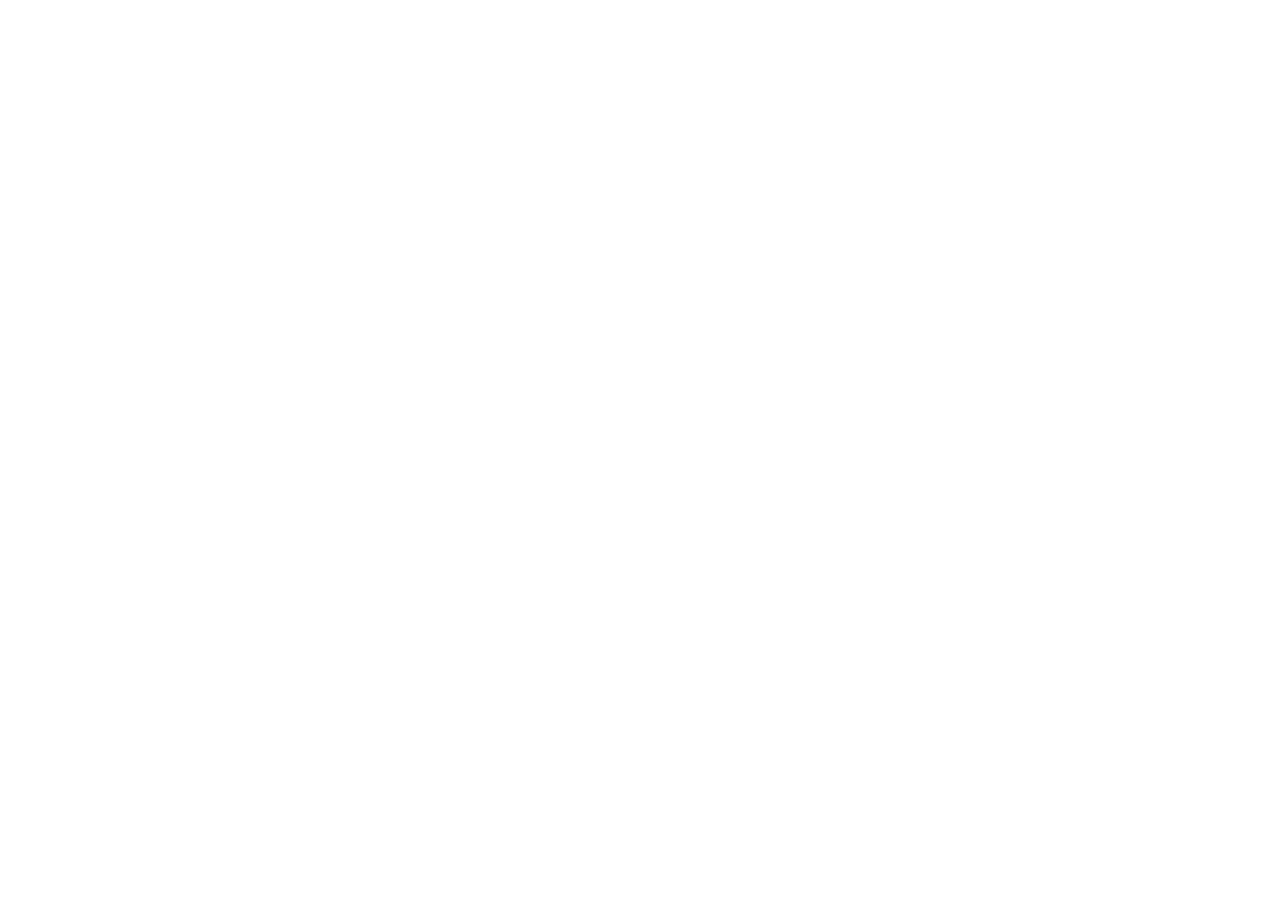
==== wwr/index.html @ ec154652 "trips page added" ====
<!DOCTYPE html>
<html lang="en">
<head>
    <meta charset="UTF-8">
    <meta name="viewport" content="width=device-width, initial-scale=1.0">
    <title>Document</title>
</head>
<body>
    
</body>
</html>
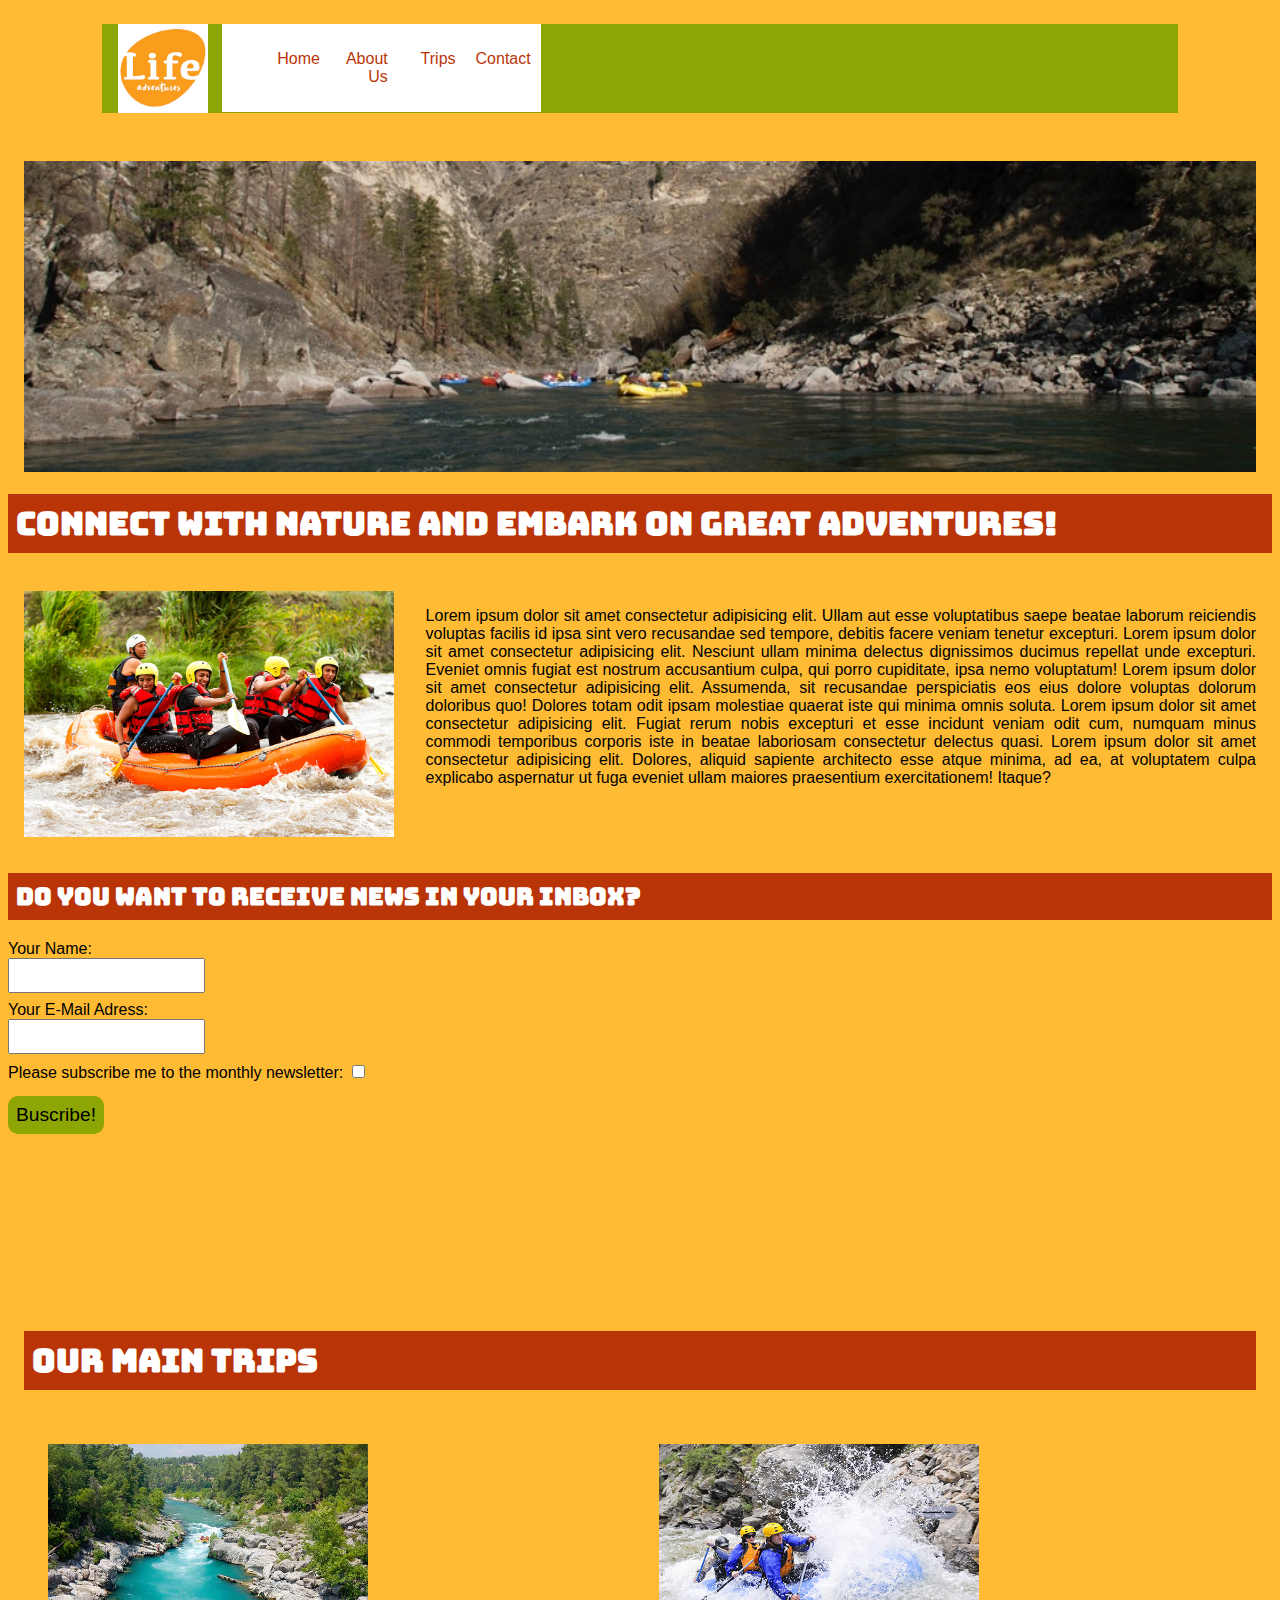
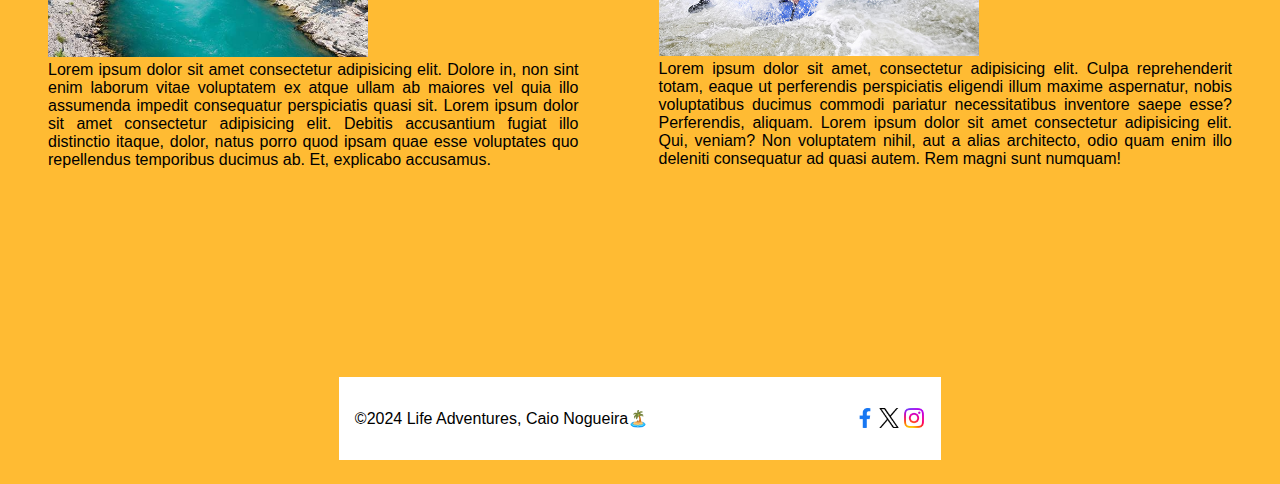
==== commit 5dbb03f2: "homepage added" ====
--- a/wwr/index.html
+++ b/wwr/index.html
@@ -1,11 +1,79 @@
 <!DOCTYPE html>
 <html lang="en">
-<head>
-    <meta charset="UTF-8">
-    <meta name="viewport" content="width=device-width, initial-scale=1.0">
-    <title>Document</title>
-</head>
-<body>
-    
-</body>
+    <head>
+        <meta charset="UTF-8">
+        <meta name="viewport" content="width=device-width, initial-scale=1.0">
+        <title>Home | Caio Nogueira</title>
+        <meta name="description" content="Home Page Project, Caio Nogueira">
+        <meta name="author" content="Caio Nogueira">
+        <link rel="stylesheet" href="styles/rafting.css">
+    </head>
+    <body>
+        <header>
+            <img src="images/logo.jpg" alt="Website Logo">
+            <nav>
+                <ul class="navigation">
+                    <li><a href="index.html">Home</a></li>
+                    <li><a href="about.html">About Us</a></li>
+                    <li><a href="trips.html">Trips</a></li>
+                    <li><a href="contact.html">Contact</a></li>
+                </ul>
+            </nav>
+        </header>
+        
+        <main>
+            <div class="homeimage">
+                <img src="images/home1.jpg" alt="Welcome to Life Adventures Rafting Company page!">
+            </div class="desc">
+            <h1>Connect with nature and embark on great adventures!</h1>
+            <div class="connect">
+                <img src="images/home2.jpg" alt="Embark on adventures!">
+                <p style="text-align: justify;">Lorem ipsum dolor sit amet consectetur adipisicing elit. Ullam aut esse voluptatibus saepe beatae laborum reiciendis voluptas facilis id ipsa sint vero recusandae sed tempore, debitis facere veniam tenetur excepturi. Lorem ipsum dolor sit amet consectetur adipisicing elit. Nesciunt ullam minima delectus dignissimos ducimus repellat unde excepturi. Eveniet omnis fugiat est nostrum accusantium culpa, qui porro cupiditate, ipsa nemo voluptatum! Lorem ipsum dolor sit amet consectetur adipisicing elit. Assumenda, sit recusandae perspiciatis eos eius dolore voluptas dolorum doloribus quo! Dolores totam odit ipsam molestiae quaerat iste qui minima omnis soluta. Lorem ipsum dolor sit amet consectetur adipisicing elit. Fugiat rerum nobis excepturi et esse incidunt veniam odit cum, numquam minus commodi temporibus corporis iste in beatae laboriosam consectetur delectus quasi. Lorem ipsum dolor sit amet consectetur adipisicing elit. Dolores, aliquid sapiente architecto esse atque minima, ad ea, at voluptatem culpa explicabo aspernatur ut fuga eveniet ullam maiores praesentium exercitationem! Itaque?</p>
+            </div>
+
+            <h2>Do you want to receive news in your inbox?</h2>
+            <section class="form">
+                <form>
+                    <label for="q1">Your Name:</label><br>
+                    <input type="text" id="q1" name="q1"><br>
+
+                    <label for="q3">Your E-Mail Adress:</label><br>
+                    <input type="text" id="q3" name="q3"><br>
+
+                    <label for="q6">Please subscribe me to the monthly newsletter:</label>
+                    <input type="checkbox" id="q6" name="q6"><br>
+ 
+                    <button class="favorite styled" type="submit">Buscribe!</button>
+                </form>
+            </section>
+            <div><h1>Our Main Trips</h1></div>
+            <section class="trips">
+                <figure class="grid-item">
+                    <img src="images/history1.jpg" alt="White Water Rafting 1">
+                    <figcaption>Lorem ipsum dolor sit amet consectetur adipisicing elit. Dolore in, non sint enim laborum vitae voluptatem ex atque ullam ab maiores vel quia illo assumenda impedit consequatur perspiciatis quasi sit. Lorem ipsum dolor sit amet consectetur adipisicing elit. Debitis accusantium fugiat illo distinctio itaque, dolor, natus porro quod ipsam quae esse voluptates quo repellendus temporibus ducimus ab. Et, explicabo accusamus.</figcaption>
+                </figure>
+                <figure class="grid-item">
+                    <img src="images/history2.jpg" alt="White Water Rafting 2">
+                    <figcaption>Lorem ipsum dolor sit amet, consectetur adipisicing elit. Culpa reprehenderit totam, eaque ut perferendis perspiciatis eligendi illum maxime aspernatur, nobis voluptatibus ducimus commodi pariatur necessitatibus inventore saepe esse? Perferendis, aliquam. Lorem ipsum dolor sit amet consectetur adipisicing elit. Qui, veniam? Non voluptatem nihil, aut a alias architecto, odio quam enim illo deleniti consequatur ad quasi autem. Rem magni sunt numquam!</figcaption>
+                </figure>
+            </section>
+            
+                
+        </main>
+        <footer>
+            <p>&copy;2024 Life Adventures, Caio Nogueira🏝️</p>
+            <nav class="sociallinks">
+                <a href="https://facebook.com">
+                    <img src="images/facebook.png" alt="Facebook">
+                </a>
+                <a href="https://twitter.com">
+                    <img src="images/twitter.png" alt="Twitter">
+                </a>
+                <a href="https://instagram.com">
+                    <img src="images/instagram.png" alt="Instagram">
+                </a>
+            </nav>
+        </footer>
+    </body>
+
 </html>--- a/wwr/styles/rafting.css
+++ b/wwr/styles/rafting.css
@@ -0,0 +1,273 @@
+@import url('https://fonts.googleapis.com/css2?family=Bungee&display=swap');
+@import url('https://fonts.googleapis.com/css2?family=Open+Sans:ital,wdth@0,75..100;1,75..100&display=swap');
+@import url('https://fonts.googleapis.com/css2?family=Open+Sans:ital,wdth,wght@0,75..100,539;1,75..100,539&display=swap');
+
+:root{
+    --primary-color: #b93508;
+    --secondary-color: #8EA604;
+    --accent1-color: #FFCF33;
+    --accent2-color: #FFBB33;
+
+    --heading-font: Bungee, sans serif;
+    --paragraph-font: Open, sans serif;
+    
+    --nav-background-color: #FFFFFF;
+    --nav-link-color: #b93508;
+    --nav-hover-link-color: #FFFFFF;
+    --nav-hover-background-color: #b93508;
+}
+
+header {
+    background-color:#8EA604;
+    margin: 1rem auto;
+    display: grid;
+    grid-template-columns: 120px 1fr 2fr;
+    align-items: center;
+}
+
+header img {
+    margin: 0 0.25rem 0 1rem;
+    width: 90px;
+    height: auto;
+}
+
+body {
+    background-color: #FFBB33;
+    display: grid;
+}
+
+nav {
+    text-align: right;
+    font-family: sans-serif;
+    background-color:var(--nav-background-color)
+}
+
+.navigation {
+    display: flex;
+    list-style: none;
+}
+
+.navigation li {
+    flex: 1 1 100%;
+}
+
+.navigation a {
+    display: block;
+    padding: 10px;
+    color: var(--nav-link-color);
+    text-decoration: none;
+}
+
+.navigation a:link, nav a:visited {
+    color: var(--nav-link-color);
+}
+
+.navigation a:hover {
+    color: var(--nav-hover-link-color);
+    background-color: var(--nav-hover-background-color);
+}
+
+a {
+    text-decoration: none;
+}
+
+main {
+    margin: 1rem auto;
+    display: grid;
+}
+
+h1 { 
+    font-family: var(--heading-font);
+    text-decoration:none;
+    padding: 8px;
+    color: #FFFFFF;
+    background-color: #b93508;
+}
+
+div {
+    position: relative;
+    margin: 1rem ;
+}
+
+hero {
+    margin: 1rem auto;
+}
+
+.hero img {
+    display: block;
+    width: 500px;
+    height: auto;
+}
+
+article img {
+    float: right;
+    width: 500px;
+}
+
+h2 {
+    font-family: var(--heading-font);
+    color: #FFFFFF;
+    padding: 8px;
+    background-color: #b93508;
+}
+
+p {
+    font-family: sans-serif;
+
+}
+
+article {
+    font-family: sans-serif;
+
+}
+
+.grid-container{
+    display: grid;
+    grid-template-columns: 30rem 30rem 30rem;
+    gap: 8rem;
+    margin: 1rem auto;
+    padding: 10px;
+}
+
+footer {
+    margin: 1rem auto;
+    background-color:#FFFFFF;
+    display: grid;
+    grid-template-columns: 500px 50fr 1fr;
+    padding: 1rem;
+}
+
+footer a:hover {
+    background-color: #FFFFFF;
+}
+
+.sociallinks img{
+    margin-top: 15px;
+    display: inline;
+    width: 20px;
+}
+
+.form {
+    align-items: center;
+    text-decoration: none;
+    font-family: sans-serif;
+    margin-bottom: 10rem;
+}
+
+input {
+    padding: 8px;
+    margin-bottom: 8px;
+}
+
+select {
+    margin-bottom: 8px;
+}
+
+textarea {
+    padding: 8px;
+}
+
+button {
+    margin-top: 10px;
+    padding: 8px;
+}
+
+.styled {
+    font-size: 1.2rem;
+    background-color: var(--secondary-color);
+    border: none;
+    border-radius: 10px;
+}
+
+.styled:hover {
+    background-color: #b93508;
+    color: #FFFFFF;
+}
+
+fieldset {
+    border: none;
+}
+
+.link {
+    justify-content: center;
+    margin-left: 10rem;
+    display:flex;
+    width: 30rem;
+    text-align: center;
+    text-decoration: none;
+    font-family: var(--heading-font);
+    font-size: 1.5rem;
+    background-color:#FFFFFF;
+    border-radius: 10px;
+    padding: 10px;
+}
+
+.link:hover {
+    background-color:#8EA604;
+    color:#FFFFFF;
+}
+
+.link:visited {
+    text-decoration: none;
+    color: #FFFFFF;
+}
+
+.trips{
+    display: flex;
+    justify-content: center;
+
+}
+.trips img {
+    width: 20rem;
+}
+
+table {
+    font-family: arial, sans-serif;
+    border-collapse: collapse;
+    width: 100%;
+    margin-top: 2rem;
+    margin-bottom: 5rem;
+  }
+  
+  td, th {
+    border: 1px solid #b93508;
+    text-align: left;
+    padding: 10px;
+  }
+  
+  tr:nth-child(even) {
+    background-color: #FFCF33;
+  }
+
+  figure {
+    font: 1em sans-serif;
+  }
+
+.homeimage{
+    display: flex;
+    align-items: center;
+    margin-bottom: 0.2px;
+}
+.homeimage img{
+    width: 150%;
+    height: auto;
+  }
+
+.connect{
+    display:flex;
+}
+
+.connect img{
+    display: grid;
+    width: 30%;
+    float:right;
+    margin-right: 2rem;
+}
+
+figcaption{
+    display:grid;
+    font-family: sans-serif;
+    text-align: justify;
+    margin-bottom: 10rem;
+}
+
